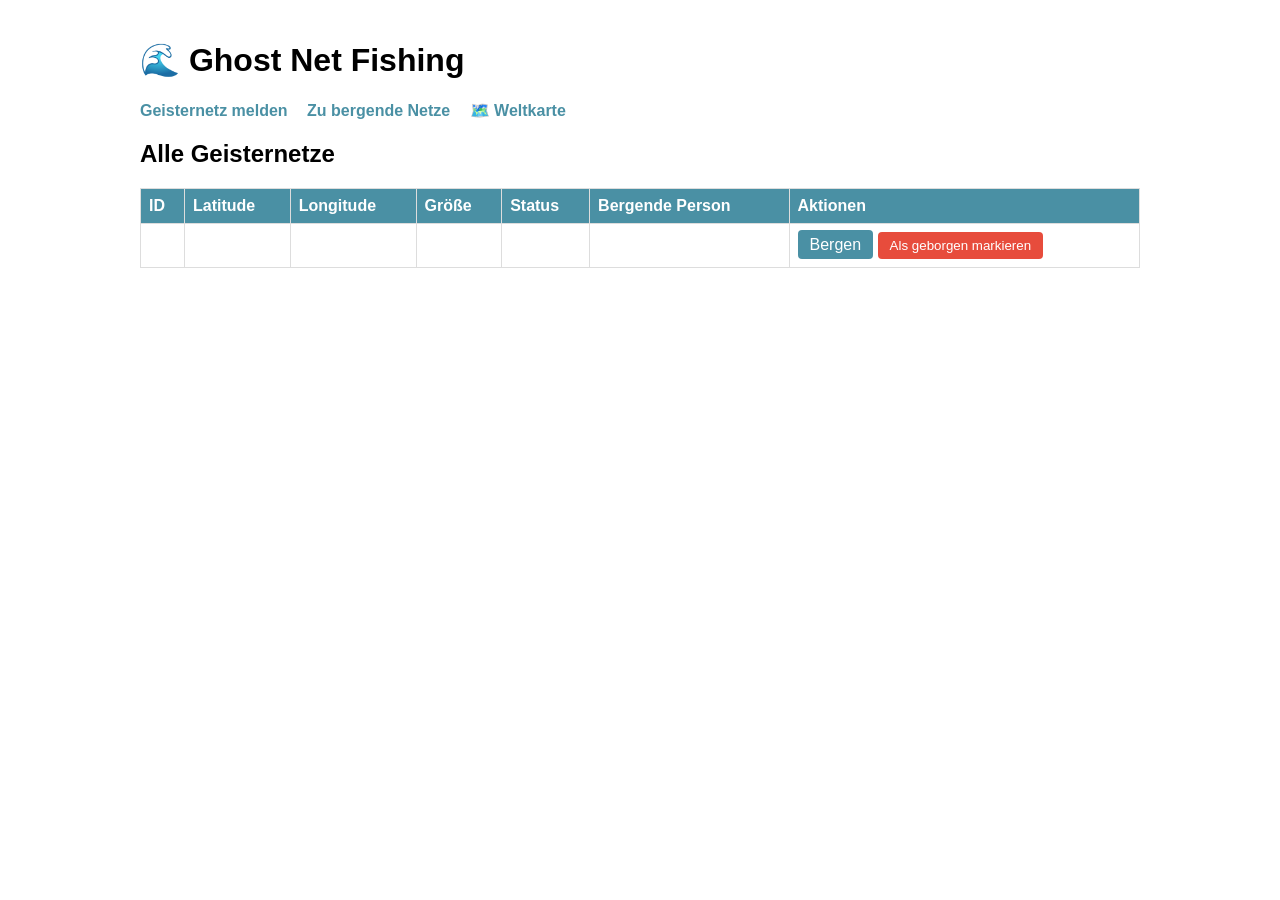
==== src/main/resources/templates/index.html @ 206bddc8 "feat: add Leaflet map for ghost net visualization" ====
<!DOCTYPE html>
<html xmlns:th="http://www.thymeleaf.org">
<head>
    <meta charset="UTF-8">
    <title>Ghost Net Fishing</title>
    <style>
        body { font-family: Arial, sans-serif; max-width: 1000px; margin: 0 auto; padding: 20px; }
        table { width: 100%; border-collapse: collapse; margin-top: 20px; }
        th, td { border: 1px solid #ddd; padding: 8px; text-align: left; }
        th { background-color: #4a90a4; color: white; }
        tr:nth-child(even) { background-color: #f2f2f2; }
        .btn { padding: 6px 12px; background-color: #4a90a4; color: white;
            border: none; cursor: pointer; text-decoration: none; border-radius: 4px; }
        .btn-danger { background-color: #e74c3c; }
        .nav { margin-bottom: 20px; }
        .nav a { margin-right: 15px; color: #4a90a4; text-decoration: none; font-weight: bold; }
    </style>
</head>
<body>
<h1>🌊 Ghost Net Fishing</h1>
<div class="nav">
    <a href="/report">Geisternetz melden</a>
    <a href="/nets-to-recover">Zu bergende Netze</a>
    <a href="/map">🗺️ Weltkarte</a>
</div>

<h2>Alle Geisternetze</h2>
<table>
    <thead>
    <tr>
        <th>ID</th>
        <th>Latitude</th>
        <th>Longitude</th>
        <th>Größe</th>
        <th>Status</th>
        <th>Bergende Person</th>
        <th>Aktionen</th>
    </tr>
    </thead>
    <tbody>
    <tr th:each="net : ${nets}">
        <td th:text="${net.id}"></td>
        <td th:text="${net.latitude}"></td>
        <td th:text="${net.longitude}"></td>
        <td th:text="${net.estimatedSize}"></td>
        <td th:text="${net.status}"></td>
        <td th:text="${net.recoveringPerson != null ? net.recoveringPerson.name : '-'}"></td>
        <td>
            <a th:href="@{/recover/{id}(id=${net.id})}" class="btn"
               th:if="${net.status.name() == 'REPORTED'}">Bergen</a>
            <form th:action="@{/mark-recovered/{id}(id=${net.id})}" method="post"
                  style="display:inline"
                  th:if="${net.status.name() == 'RECOVERY_PENDING'}">
                <button type="submit" class="btn btn-danger">Als geborgen markieren</button>
            </form>
        </td>
    </tr>
    </tbody>
</table>
</body>
</html>
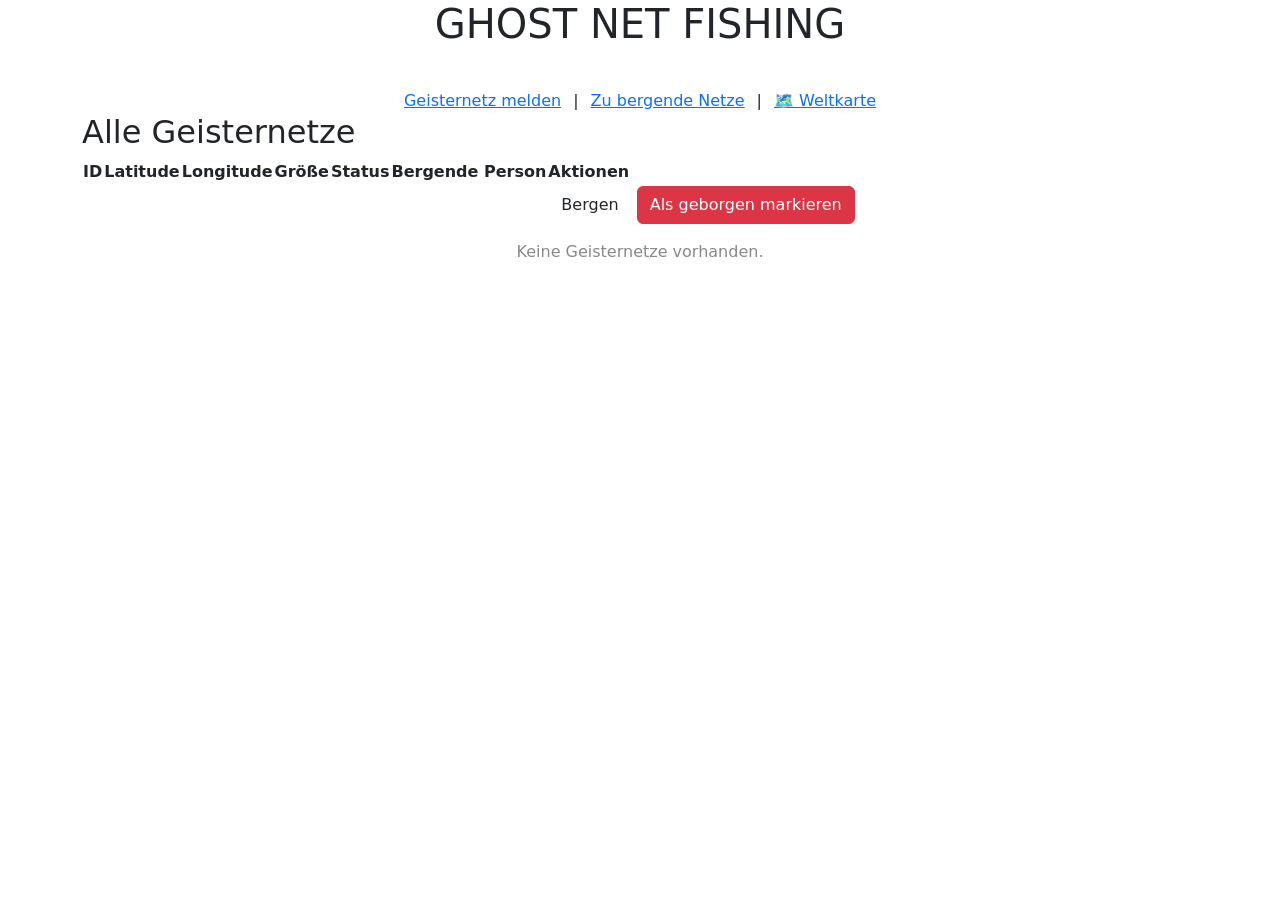
==== commit e5843a24: "feat: Design changes, bug-fixes" ====
--- a/src/main/resources/templates/index.html
+++ b/src/main/resources/templates/index.html
@@ -3,25 +3,22 @@
 <head>
     <meta charset="UTF-8">
     <title>Ghost Net Fishing</title>
-    <style>
-        body { font-family: Arial, sans-serif; max-width: 1000px; margin: 0 auto; padding: 20px; }
-        table { width: 100%; border-collapse: collapse; margin-top: 20px; }
-        th, td { border: 1px solid #ddd; padding: 8px; text-align: left; }
-        th { background-color: #4a90a4; color: white; }
-        tr:nth-child(even) { background-color: #f2f2f2; }
-        .btn { padding: 6px 12px; background-color: #4a90a4; color: white;
-            border: none; cursor: pointer; text-decoration: none; border-radius: 4px; }
-        .btn-danger { background-color: #e74c3c; }
-        .nav { margin-bottom: 20px; }
-        .nav a { margin-right: 15px; color: #4a90a4; text-decoration: none; font-weight: bold; }
-    </style>
+    <link rel="stylesheet" th:href="@{/css/style.css}"/>
+    <link href="https://cdn.jsdelivr.net/npm/bootstrap@5.3.8/dist/css/bootstrap.min.css" rel="stylesheet" integrity="sha384-sRIl4kxILFvY47J16cr9ZwB07vP4J8+LH7qKQnuqkuIAvNWLzeN8tE5YBujZqJLB" crossorigin="anonymous">
+    <script th:src="@{/js/map.js}"></script>
 </head>
-<body>
-<h1>🌊 Ghost Net Fishing</h1>
-<div class="nav">
-    <a href="/report">Geisternetz melden</a>
-    <a href="/nets-to-recover">Zu bergende Netze</a>
-    <a href="/map">🗺️ Weltkarte</a>
+
+<body class="container">
+<div class="d-flex flex-column align-items-center">
+    <h1>GHOST NET FISHING</h1>
+    <hr>
+    <div class="nav">
+        <a href="/report" class="mx-2">Geisternetz melden</a>
+        <span class="mx-1">|</span>
+        <a href="/nets-to-recover" class="mx-2">Zu bergende Netze</a>
+        <span class="mx-1">|</span>
+        <a href="/map" class="mx-2">🗺️ Weltkarte</a>
+    </div>
 </div>
 
 <h2>Alle Geisternetze</h2>
@@ -47,15 +44,18 @@
         <td th:text="${net.recoveringPerson != null ? net.recoveringPerson.name : '-'}"></td>
         <td>
             <a th:href="@{/recover/{id}(id=${net.id})}" class="btn"
-               th:if="${net.status.name() == 'REPORTED'}">Bergen</a>
+               th:if="${net.status.name() == 'GEMELDET'}">Bergen</a>
             <form th:action="@{/mark-recovered/{id}(id=${net.id})}" method="post"
                   style="display:inline"
-                  th:if="${net.status.name() == 'RECOVERY_PENDING'}">
+                  th:if="${net.status.name() == 'BERGUNG_AUSSTEHEND'}">
                 <button type="submit" class="btn btn-danger">Als geborgen markieren</button>
             </form>
         </td>
     </tr>
     </tbody>
 </table>
+    <p class="text-center" th:if="${#lists.isEmpty(nets)}" style="color: #888; margin-top: 15px;">
+        Keine Geisternetze vorhanden.
+    </p>
 </body>
 </html>
